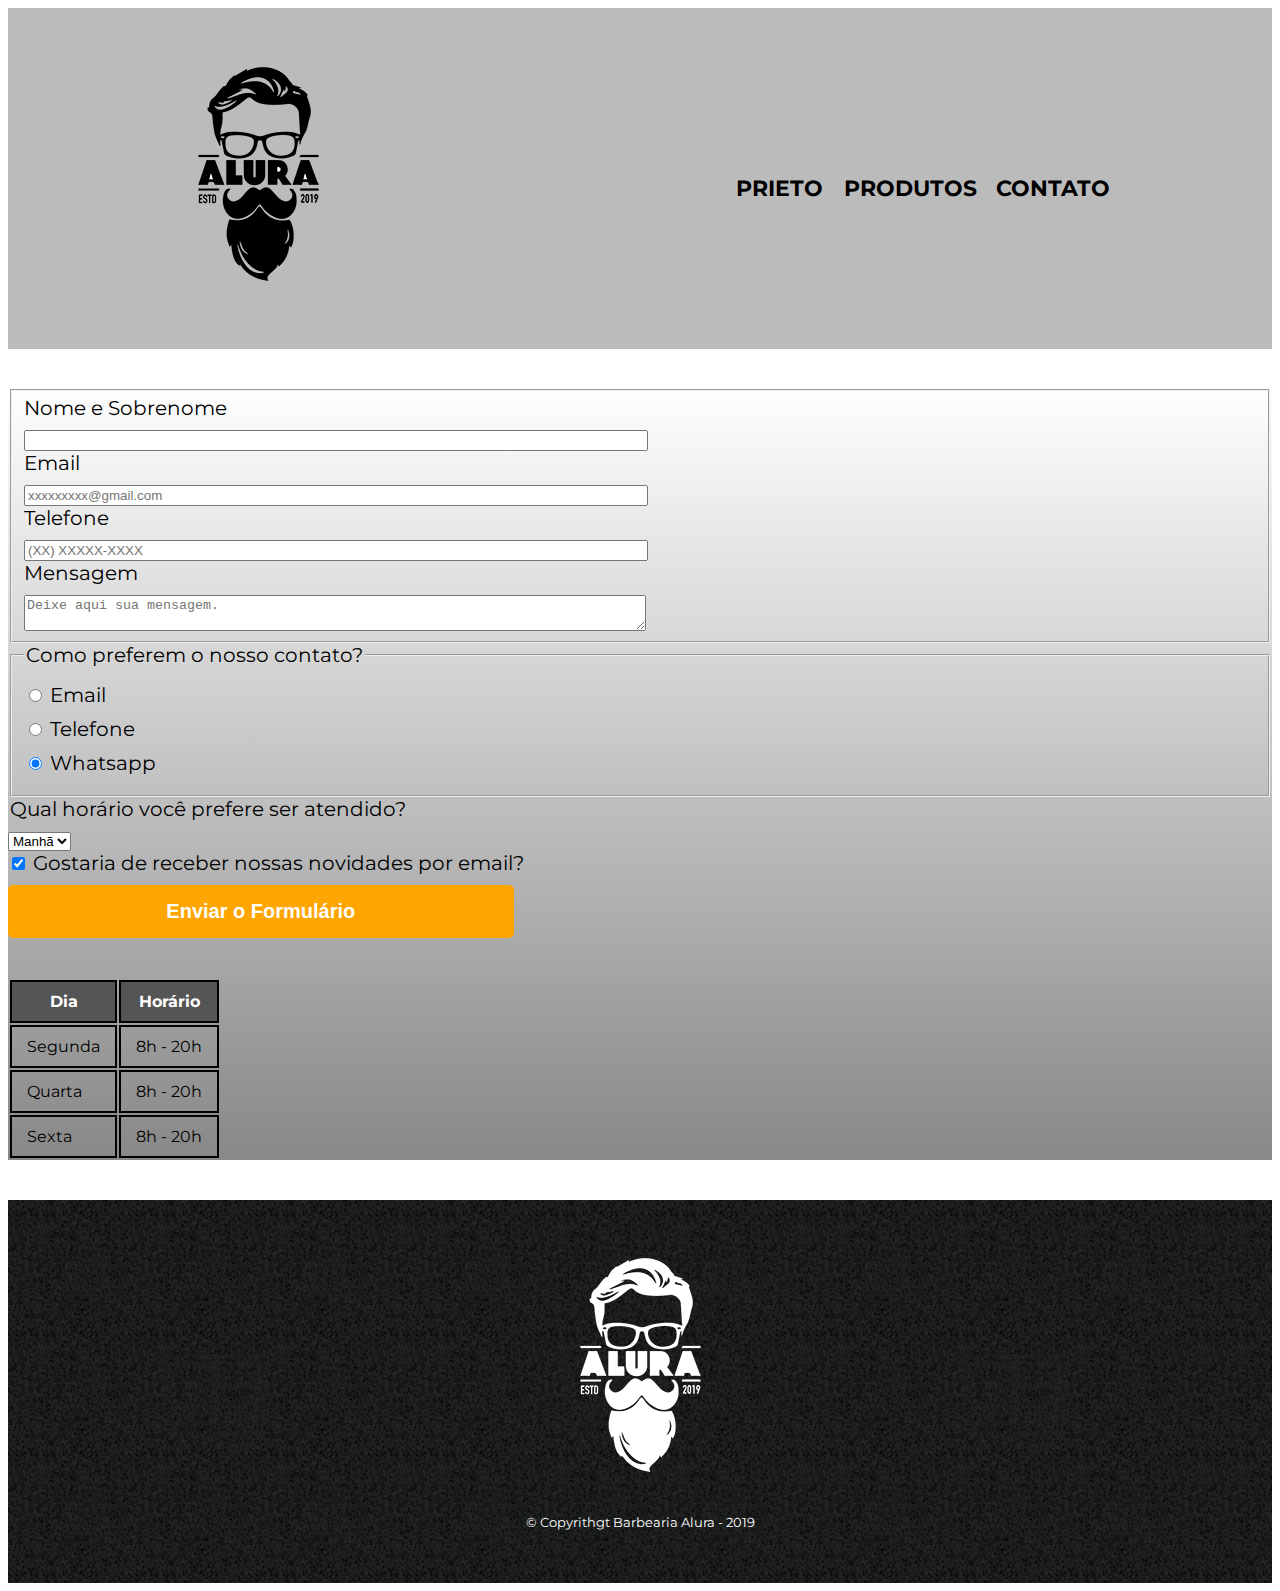
==== contato.html @ 69aa030d "28/08" ====
<!DOCTYPE html>
<html>

<head>
  <meta charset="UTF-8">
  <meta name="viewport" content="width=device-width">
  <link rel="stylesheet" href="reset.css">
  <link rel="stylesheet" href="produtos.css">
  <title>Produtos - Barbearia prieto</title>
</head>

<body>
  <header>
    <div class="caixa">
      <h1> <img src="logo.png"> </h1>

      <nav>
        <ul>
          <li> <a href="index.html"> prieto </a> </li>
          <li> <a href="produtos.html"> Produtos</a> </li>
          <li> <a href="contato.html"> Contato</a> </li>
        </ul>
      </nav>
    </div>
  </header>

  <main>
<form>
  <fieldset>
  <label for="nomeSobrenome"> Nome e Sobrenome </label>
  <input type="text" id="nomeSobrenome" class="input-padrao" required>

  <label for="email"> Email </label>
  <input type="email" id ="email" class="input-padrao" placeholder="xxxxxxxxx@gmail.com" required>

  <label for="telefone"> Telefone </label>
  <input type="tel" id="telefone" class="input-padrao" placeholder="(XX) XXXXX-XXXX" required>

  <label for="mensagem"> Mensagem </label>
  <textarea id="mensagem" class="input-padrao" placeholder="Deixe aqui sua mensagem."></textarea>
    </fieldset>

<fieldset>
  <legend>Como preferem o nosso contato?</legend>

  <label for="radio-email"> <input type="radio" name="contato" value="email" id="email-radio"> Email</label>

  <label for="radio-telefone"> <input type="radio" name="contato" value="contato" id="radio-telefone"> Telefone</label>

   <label for="radio-whatsapp"> <input type="radio" name="whatsapp" value="contato" id="radio-whatsapp" checked> Whatsapp</label>
  </fieldset>

  <legend> Qual horário você prefere ser atendido? </legend>
  <select>
    <option> Manhã </option>
    <option> Tarde </option>
    <option> Noite </option>
  </select>

  <label> <input type="checkbox" checked> Gostaria de receber nossas novidades por email? </label>
  <input type="submit" class="enviar" value="Enviar o Formulário">

</form>

    <table>
      <thead>
        <tr>
          <th>Dia</th>
          <th>Horário</th>
        </tr>
      </thead>

      <tbody>
        <tr>
          <td>Segunda</td>
          <td>8h - 20h</td>
        </tr>
        <tr>
          <td>Quarta</td>
          <td>8h - 20h</td>
        </tr>
        <tr>
          <td>Sexta</td>
          <td>8h - 20h</td>
        </tr>

      </tbody>

    </table>

  </main>

  <footer>
    <img src="logo-branco.png">
    <p class="copyright"> &#169; Copyrithgt Barbearia Alura - 2019</p>
  </footer>
</body>

</html>
---- produtos.css ----
@import url('https://fonts.googleapis.com/css2?family=Montserrat:ital,wght@0,100..900;1,100..900&family=Playfair+Display:ital,wght@0,400..900;1,400..900&display=swap');

body{
font-family: 'Montserrat', sans-serif;
}

header {
  background: #BBBBBB;
  padding: 20px 0;
}

.caixa {
  width: 940px;
  position: relative;
  margin: 0 auto;

}

nav {
  position: absolute;
  top: 110px;
  right: 0;
  }

nav li{
  display: inline;
  margin-left: 15px;
}

nav a{
  color: #000000;
  text-decoration: none;
  font-weight: bold;
  font-size: 22px;
  text-transform: uppercase;
}

nav a:hover{
   color: #C78C1c;
   text-decoration: underline;
}

.produtos{
  width: 940px;
  margin: 0 auto;
  padding: 50px;
}

.produtos li{
  display: inline-block;
  text-align: center;
  width: 30%;
  vertical-align: top;
  margin: 0 1.5%;
  padding: 30px 20px;
  box-sizing: border-box;
  border: 2px solid #000000;
  border-radius: 10px;
}

.produtos h2{
  font-size: 30px;
  font-weight: bold;
}

.produto-descricao{
  font-size: 18px;
}

.produto-preco{
  font-size: 22px;
  font-weight: bold;
  margin: 10px 0 0 0;
}

.produtos li:hover{
  border-color: #C78C19;
}

.produtos li:hover h2{
  font-size: 34px;
}

.produtos li:active{
  border-color: #088C19;
}

footer{
  text-align: center;
  background: url(bg.jpg);
  padding: 40px 0;
}

.copyright{
  color: #ffffff;
  font-size: 13px;
  margin-top: 20px;
}

main{
  background: linear-gradient( #FEFEFE, #888888);
}

form{
  margin: 40px 0;
}

form label, form legend{
  display: block;
  font-size: 20px;
  margin-bottom: 10px;
}

.input-padrao{
  display: block;
  margin-bottom: 20px
  padding: 10px 25px;
  width: 50%
}

.checkbox{
  margin: 20px 0;
}

.enviar{
  width: 40%;
  padding: 15px 0;
  background: orange;
  color: white;
  font-weight: bold;
  font-size: 20px;
  border: none;
  border-radius: 5px;
  cursor: pointer;
  transition: 1s;
}

.enviar:hover{
  background: darkorange;
  transform: scale(1.1);
}
table{
  margin: 20px 0 40px 0;
}

thead{
  background: #555555;
  color: #ffffff;
  font-weight: bold;
}

th, td{
  border: 2px solid #000000;
  padding: 10px 15px;
}

.banner{
  width: 100%
}

.titulo-principal{
  text-align: center;
  font-size: 2em;
  margin: 0 0 1em;
  clear: left;
}

.titulo-principal:before{
  content: "✟";
}

.titulo-principal:after{
  content: "✟";
}

.utensilios{
  width: 120px;
  margin: 0 20 px 20px 0;
  float: left;
}

.principal{
  padding: 1em 0;
  width: 940px;
  margin: 0 auto;
}

.principal p{
  margin: 0 0 1em;
}

.principal strong{
  font-weight: bold;
}

.principal em{
  font-style: italic;
}

.beneficios{
  padding: 3em 0;
  width: 940px;
  margin: 0 auto;
}

.lista-beneficios{
  width: 40%;
  display: inline-block;
  vertical-align: top;
}

.lista-beneficios .item:before{
  content: "✟";
}

.lista-beneficios .item:first-child{
  font-weight: bold;
}

.imagem-beneficios{
  width: 50%;
}

.mapa{
  padding: 3em 0;
  width: 940px;
  margin: 0 auto;
}

.mapa p{
  margin: 0 0 2em;
  text-align: center;
}

.mapa-conteudo{
  width: 940px;
  margin: 0 auto;
}

.video{
  width: 560px;
  margin: 1em auto;
}

@media screen and (max-width: 480px) {
  .caixa, .principal, .mapa-conteudo, .mapa, .beneficios, .video {
    width: auto;
  }
  nav{
position: static;
  }
}
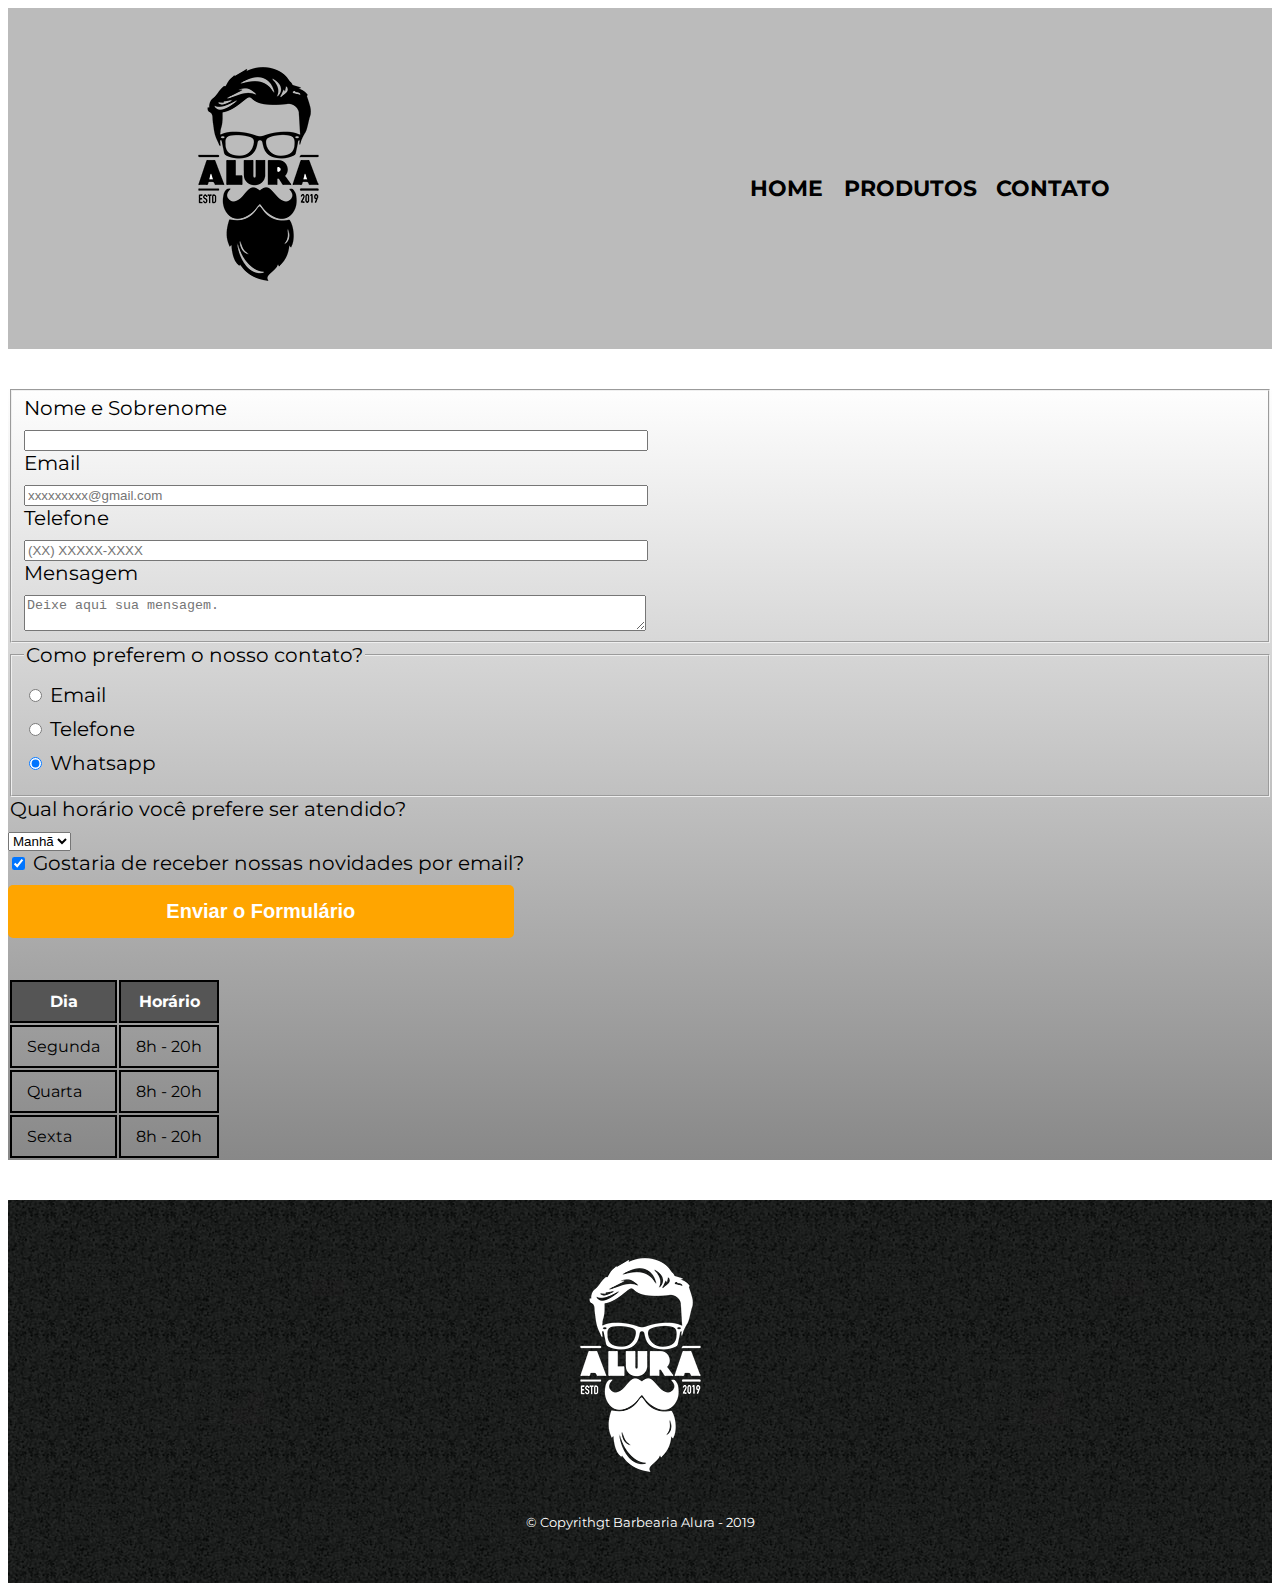
==== commit d0e7571d: "28/08" ====
--- a/contato.html
+++ b/contato.html
@@ -16,7 +16,7 @@
 
       <nav>
         <ul>
-          <li> <a href="index.html"> prieto </a> </li>
+          <li> <a href="index.html"> Home </a> </li>
           <li> <a href="produtos.html"> Produtos</a> </li>
           <li> <a href="contato.html"> Contato</a> </li>
         </ul>
